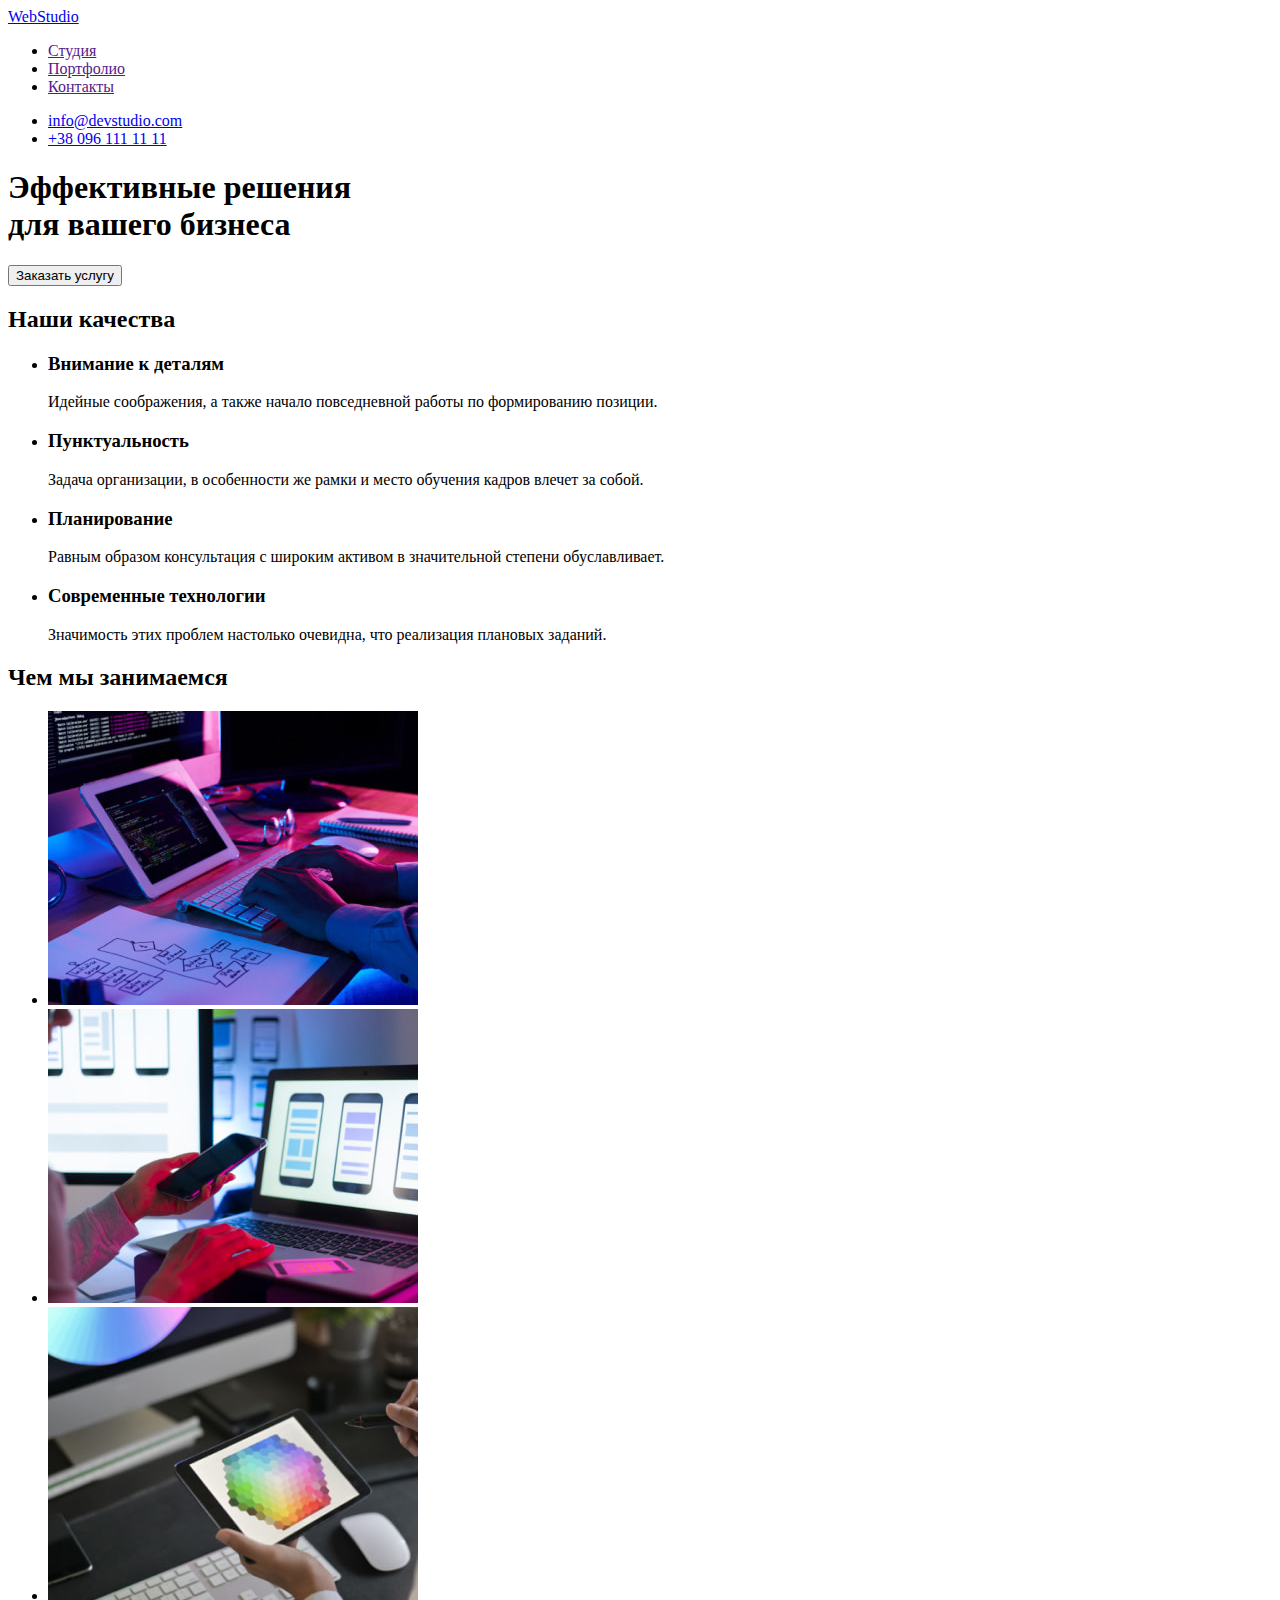
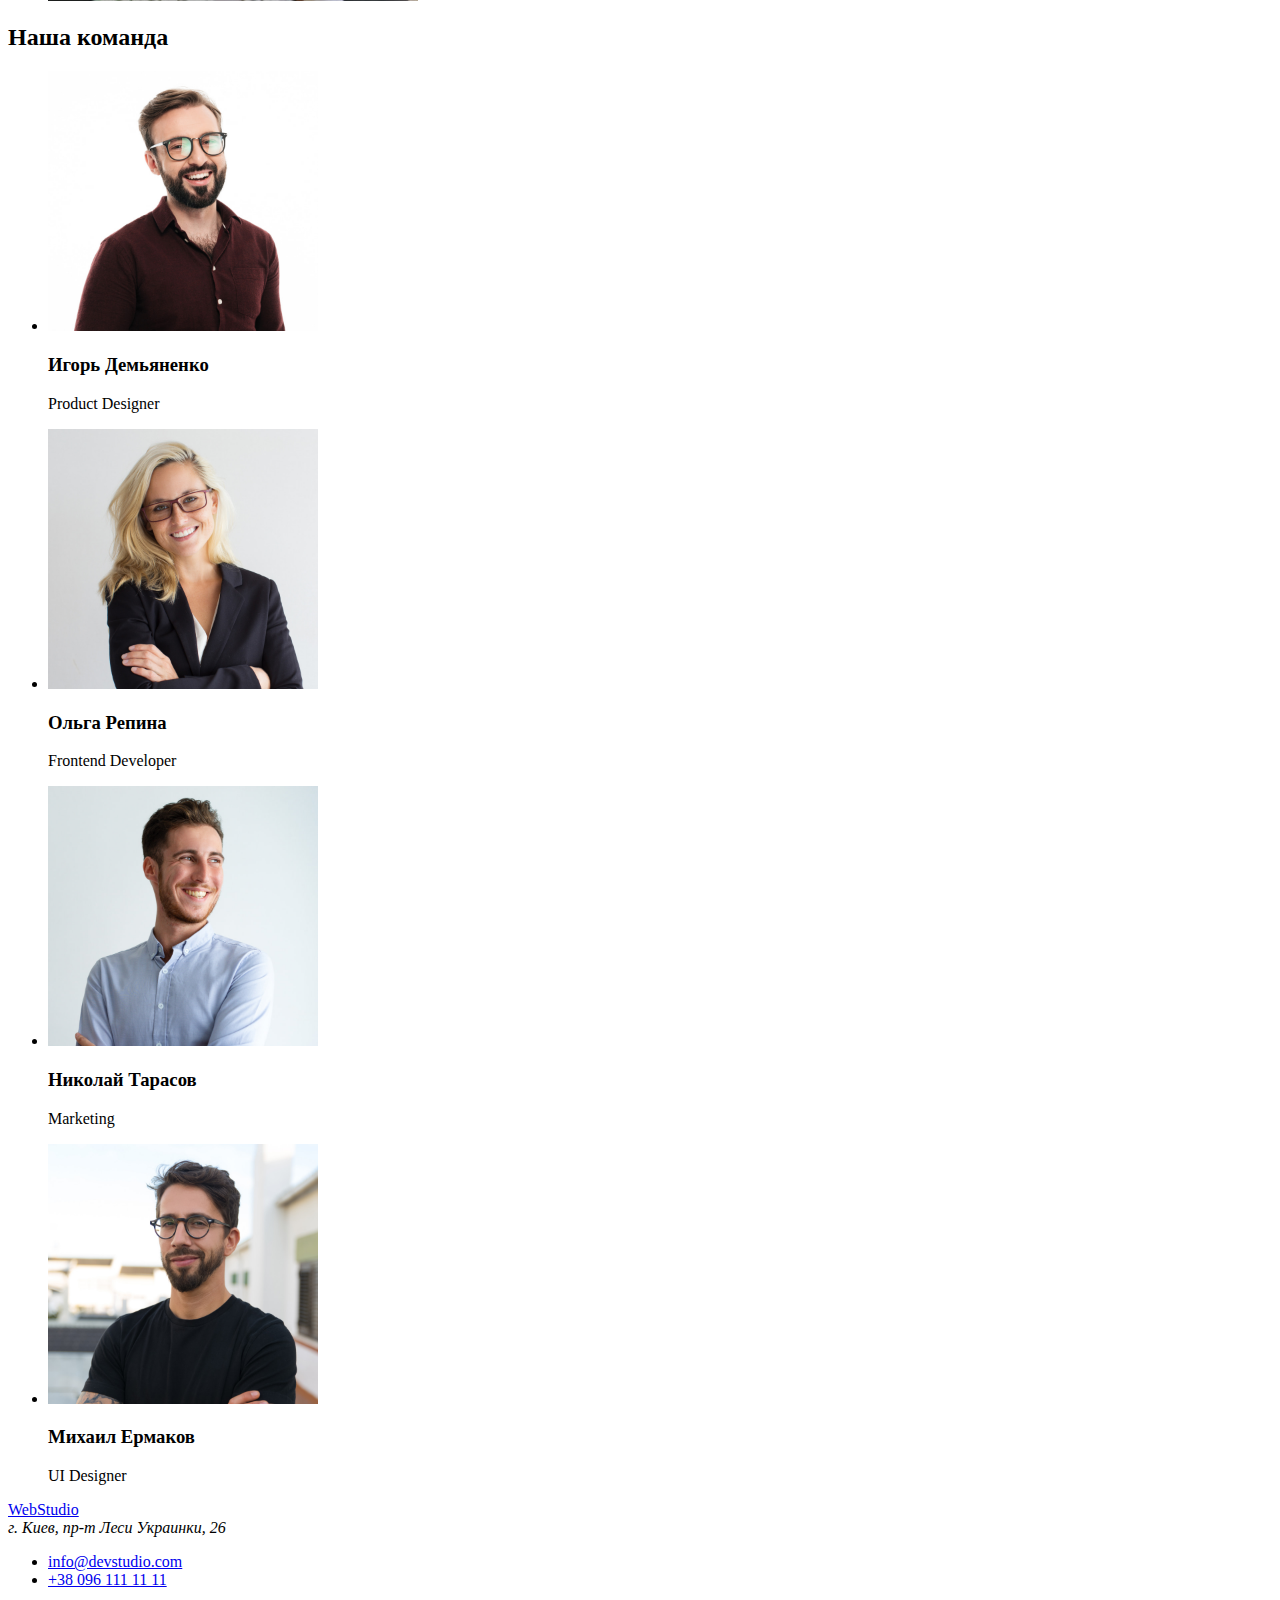
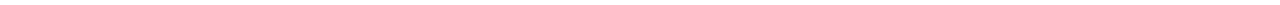
==== index.html @ e59cfdff "Initial commit" ====
<!DOCTYPE html>
<html lang="ru">
<head>
    <meta charset="UTF-8">
    <meta http-equiv="X-UA-Compatible" content="IE=edge">
    <meta name="viewport" content="width=device-width, initial-scale=1.0">
    <title>Web Studio</title>
</head>
<body>
    
    <header>
        <nav>
        <a href="index.html">
            WebStudio
        </a>
        <ul>
            <li><a href="">Студия</a></li>
            <li><a href="">Портфолио</a></li>
            <li><a href="">Контакты</a></li>
        </ul>
        </nav>
        <ul>
            <li><a href="mailto:info@devstudio.com">info@devstudio.com</a></li>
            <li><a href="tel:380961111111">+38 096 111 11 11</a></li>
        </ul>
    </header>
    <main>
        <!--Hero-->
        <div>
            <section>
                <h1>Эффективные решения<br>для вашего бизнеса</h1>
                <button type="button">Заказать услугу</button>
            </section>
        </div>
        <!--Our qualities-->
        <section>
            <h2>Наши качества</h2>
            <ul>
                <li><h3>Внимание к деталям</h3>
                    <p>Идейные соображения, а также начало повседневной работы по формированию позиции.
                    </p>
                </li>
                <li><h3>Пунктуальность</h3>
                    <p>Задача организации, в особенности же рамки и место обучения кадров влечет за собой.
                    </p>
                </li>
                <li><h3>Планирование</h3>
                    <p>Равным образом консультация с широким активом в значительной степени обуславливает.
                    </p>
                </li>
                <li><h3>Современные технологии</h3>
                    <p>Значимость этих проблем настолько очевидна, что реализация плановых заданий.
                    </p>
                </li>
            </ul>
           
            
        </section>
        <!--Our work process-->
        <section>
              <h2>Чем мы занимаемся</h2>
                <ul>
                   <li><img src="./images/box1.jpg" alt="Рабочий процесс" width="370" height="294"></li>
                   <li><img src="./images/box2.jpg" alt="Веб-дизайн для смартфонов" width="370" height="294"></li>
                   <li><img src="./images/box3.jpg" alt="Веб-дизайн для планшетов" width="370" height="294"></li>
               </ul> 
        </section>
        <!--Team-->
        <section>
            <h2>Наша команда</h2>
            <ul>
                <li>
                    <img src="./images/team-1.jpg" alt="Product Designer" width="270" height="260"/>
                    <h3>Игорь Демьяненко</h3>
                    <p>Product Designer</p>
                </li>
                <li>
                    <img src="./images/team-2.jpg" alt="Frontend Developer" width="270" height="260"/>
                    <h3>Ольга Репина</h3>
                    <p>Frontend Developer</p>
                </li>
                <li>
                    <img src="./images/team-3.jpg" alt="Marketing" width="270" height="260"/>
                    <h3>Николай Тарасов</h3>
                    <p>Marketing</p>
                </li>
                <li>
                    <img src="./images/team-4.jpg" alt="UI Designer" width="270" height="260"/>
                    <h3>Михаил Ермаков</h3>
                    <p>UI Designer</p>
                </li>
            </ul>
        </section>
    </main>
    <footer>
    <a href="index.html">WebStudio</a>
    <address>г. Киев, пр-т Леси Украинки, 26</address>
     <ul>
         <li><a href="mailto:info@devstudio.com">info@devstudio.com</a></li>
         <li><a href="tel:380961111111">+38 096 111 11 11</a></li>
     </ul>
    </footer>
</body>
</html>
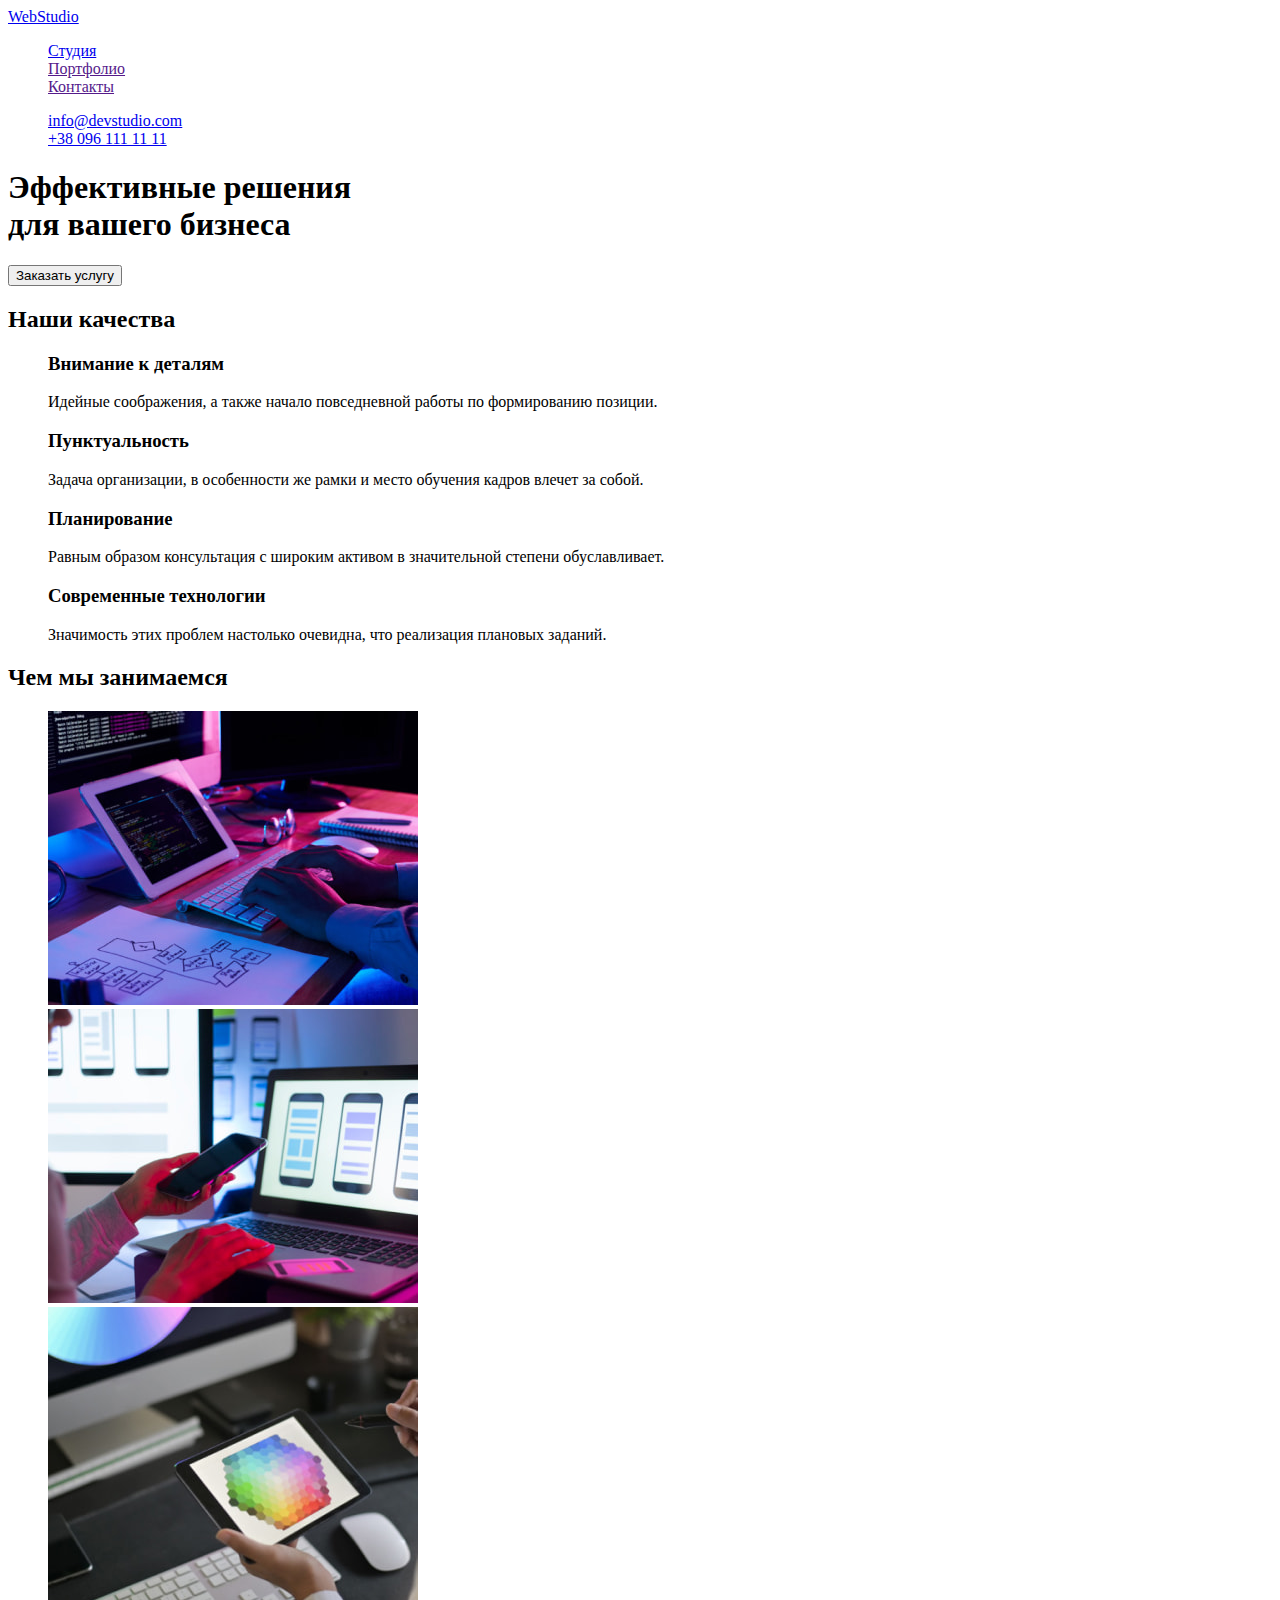
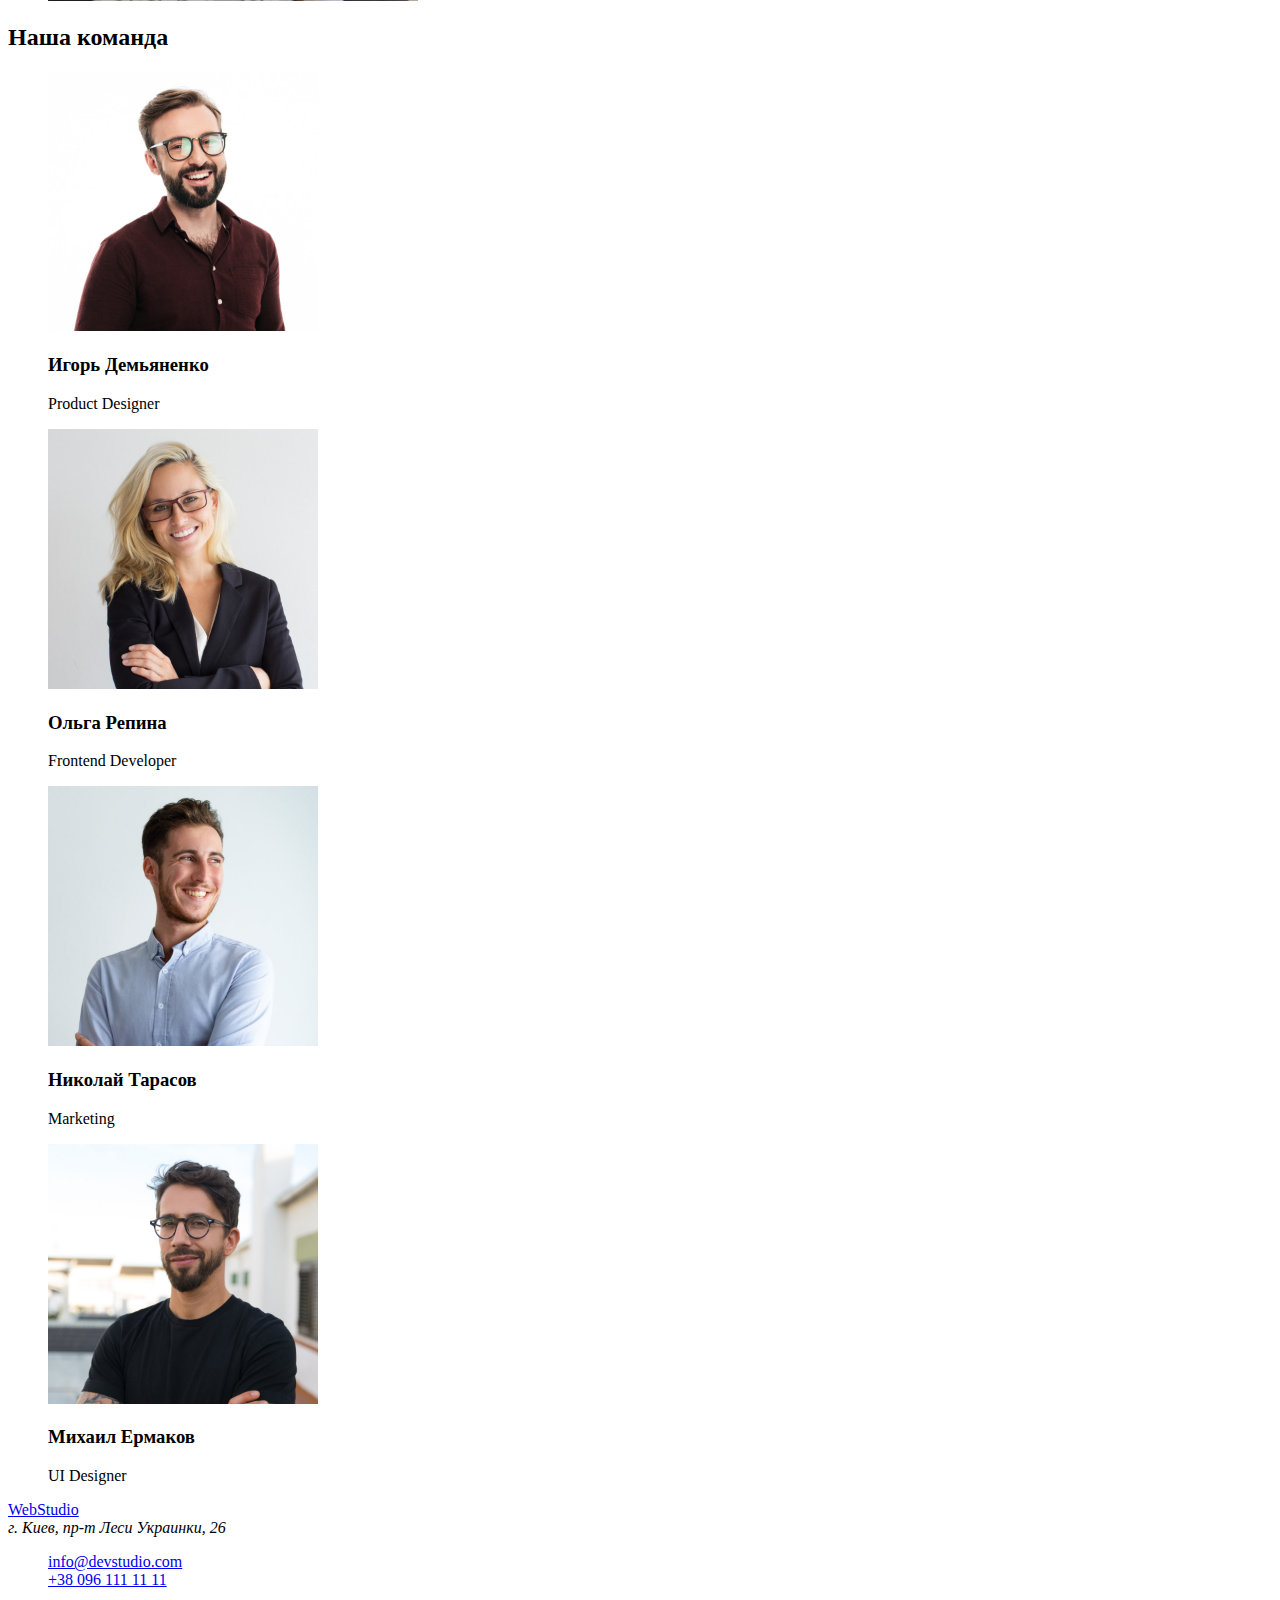
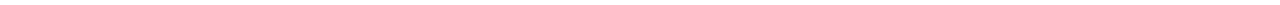
==== commit e034c126: "add portfolio" ====
--- a/index.html
+++ b/index.html
@@ -5,51 +5,56 @@
     <meta http-equiv="X-UA-Compatible" content="IE=edge">
     <meta name="viewport" content="width=device-width, initial-scale=1.0">
     <title>Web Studio</title>
+    <link rel="preconnect" href="https://fonts.googleapis.com">
+    <link rel="preconnect" href="https://fonts.gstatic.com" crossorigin>
+    <link href="https://fonts.googleapis.com/css2?family=Raleway:wght@700&family=Roboto:wght@400;500;700;900&display=swap"
+        rel="stylesheet">
+    <link rel="stylesheet" href="./css/styles.css">
 </head>
 <body>
-    
-    <header>
-        <nav>
-        <a href="index.html">
+    <!--Шапка-->
+    <header class="header">
+        <nav class="main-navigation">
+        <a class="main-link" href="index.html">
             WebStudio
         </a>
-        <ul>
-            <li><a href="">Студия</a></li>
-            <li><a href="">Портфолио</a></li>
-            <li><a href="">Контакты</a></li>
+        <ul class="header-list">
+            <li><a class="header-link active" href="/portfolio.htm">Студия</a></li>
+            <li><a class="header-link" href="">Портфолио</a></li>
+            <li><a class="header-link" href="">Контакты</a></li>
         </ul>
         </nav>
-        <ul>
-            <li><a href="mailto:info@devstudio.com">info@devstudio.com</a></li>
-            <li><a href="tel:380961111111">+38 096 111 11 11</a></li>
+        <ul class="list-adress">
+            <li><a class="mailto" href="mailto:info@devstudio.com">info@devstudio.com</a></li>
+            <li><a class="tel" href="tel:380961111111">+38 096 111 11 11</a></li>
         </ul>
     </header>
     <main>
         <!--Hero-->
-        <div>
-            <section>
-                <h1>Эффективные решения<br>для вашего бизнеса</h1>
-                <button type="button">Заказать услугу</button>
+        <div class="hero">
+            <section class="hero-section">
+                <h1 class="hero-slogan">Эффективные решения<br>для вашего бизнеса</h1>
+                <button type="button" class="order">Заказать услугу</button>
             </section>
         </div>
         <!--Our qualities-->
-        <section>
-            <h2>Наши качества</h2>
+        <section class="list-benefits">
+            <h2 class="hidden">Наши качества</h2>
             <ul>
-                <li><h3>Внимание к деталям</h3>
-                    <p>Идейные соображения, а также начало повседневной работы по формированию позиции.
+                <li><h3 class="title-benefits">Внимание к деталям</h3>
+                    <p class="benefits-description">Идейные соображения, а также начало повседневной работы по формированию позиции.
                     </p>
                 </li>
-                <li><h3>Пунктуальность</h3>
-                    <p>Задача организации, в особенности же рамки и место обучения кадров влечет за собой.
+                <li><h3 class="title-benefits">Пунктуальность</h3>
+                    <p class="benefits-description">Задача организации, в особенности же рамки и место обучения кадров влечет за собой.
                     </p>
                 </li>
-                <li><h3>Планирование</h3>
-                    <p>Равным образом консультация с широким активом в значительной степени обуславливает.
+                <li><h3 class="title-benefits">Планирование</h3>
+                    <p class="benefits-description">Равным образом консультация с широким активом в значительной степени обуславливает.
                     </p>
                 </li>
-                <li><h3>Современные технологии</h3>
-                    <p>Значимость этих проблем настолько очевидна, что реализация плановых заданий.
+                <li><h3 class="title-benefits">Современные технологии</h3>
+                    <p class="benefits-description">Значимость этих проблем настолько очевидна, что реализация плановых заданий.
                     </p>
                 </li>
             </ul>
@@ -58,47 +63,48 @@
         </section>
         <!--Our work process-->
         <section>
-              <h2>Чем мы занимаемся</h2>
+              <h2 class="title-two">Чем мы занимаемся</h2>
                 <ul>
-                   <li><img src="./images/box1.jpg" alt="Рабочий процесс" width="370" height="294"></li>
-                   <li><img src="./images/box2.jpg" alt="Веб-дизайн для смартфонов" width="370" height="294"></li>
-                   <li><img src="./images/box3.jpg" alt="Веб-дизайн для планшетов" width="370" height="294"></li>
+                   <li><img class="work-process" src="./images/box1.jpg" alt="Рабочий процесс" width="370" height="294"></li>
+                   <li><img class="work-process" src="./images/box2.jpg" alt="Веб-дизайн для смартфонов" width="370" height="294"></li>
+                   <li><img class="work-process" src="./images/box3.jpg" alt="Веб-дизайн для планшетов" width="370" height="294"></li>
                </ul> 
         </section>
         <!--Team-->
-        <section>
-            <h2>Наша команда</h2>
+        <section class="team">
+            <h2 class="title-two">Наша команда</h2>
             <ul>
                 <li>
-                    <img src="./images/team-1.jpg" alt="Product Designer" width="270" height="260"/>
-                    <h3>Игорь Демьяненко</h3>
-                    <p>Product Designer</p>
+                    <img class="team-pic" src="./images/team-1.jpg" alt="Product Designer" width="270" height="260"/>
+                    <h3 class="team-name">Игорь Демьяненко</h3>
+                    <p class="team-posicion">Product Designer</p>
                 </li>
                 <li>
-                    <img src="./images/team-2.jpg" alt="Frontend Developer" width="270" height="260"/>
-                    <h3>Ольга Репина</h3>
-                    <p>Frontend Developer</p>
+                    <img class="team-pic" src="./images/team-2.jpg" alt="Frontend Developer" width="270" height="260"/>
+                    <h3 class="team-name">Ольга Репина</h3>
+                    <p class="team-posicion">Frontend Developer</p>
                 </li>
                 <li>
-                    <img src="./images/team-3.jpg" alt="Marketing" width="270" height="260"/>
-                    <h3>Николай Тарасов</h3>
-                    <p>Marketing</p>
+                    <img class="team-pic" src="./images/team-3.jpg" alt="Marketing" width="270" height="260"/>
+                    <h3 class="team-name">Николай Тарасов</h3>
+                    <p class="team-posicion">Marketing</p>
                 </li>
                 <li>
-                    <img src="./images/team-4.jpg" alt="UI Designer" width="270" height="260"/>
-                    <h3>Михаил Ермаков</h3>
-                    <p>UI Designer</p>
+                    <img class="team-pic" src="./images/team-4.jpg" alt="UI Designer" width="270" height="260"/>
+                    <h3 class="team-name">Михаил Ермаков</h3>
+                    <p class="team-posicion">UI Designer</p>
                 </li>
             </ul>
         </section>
     </main>
-    <footer>
-    <a href="index.html">WebStudio</a>
-    <address>г. Киев, пр-т Леси Украинки, 26</address>
-     <ul>
-         <li><a href="mailto:info@devstudio.com">info@devstudio.com</a></li>
-         <li><a href="tel:380961111111">+38 096 111 11 11</a></li>
-     </ul>
+    <!--Подвал-->
+    <footer class="footer">
+    <a class="main-link" href="index.html">WebStudio</a>
+    <address class="address">г. Киев, пр-т Леси Украинки, 26</address>
+    <ul class="list-adress">
+        <li><a class="mailto" href="mailto:info@devstudio.com">info@devstudio.com</a></li>
+        <li><a class="tel" href="tel:380961111111">+38 096 111 11 11</a></li>
+    </ul>
     </footer>
 </body>
 </html>--- a/css/styles.css
+++ b/css/styles.css
@@ -0,0 +1,4 @@
+:root{
+
+}
+li {list-style: none;}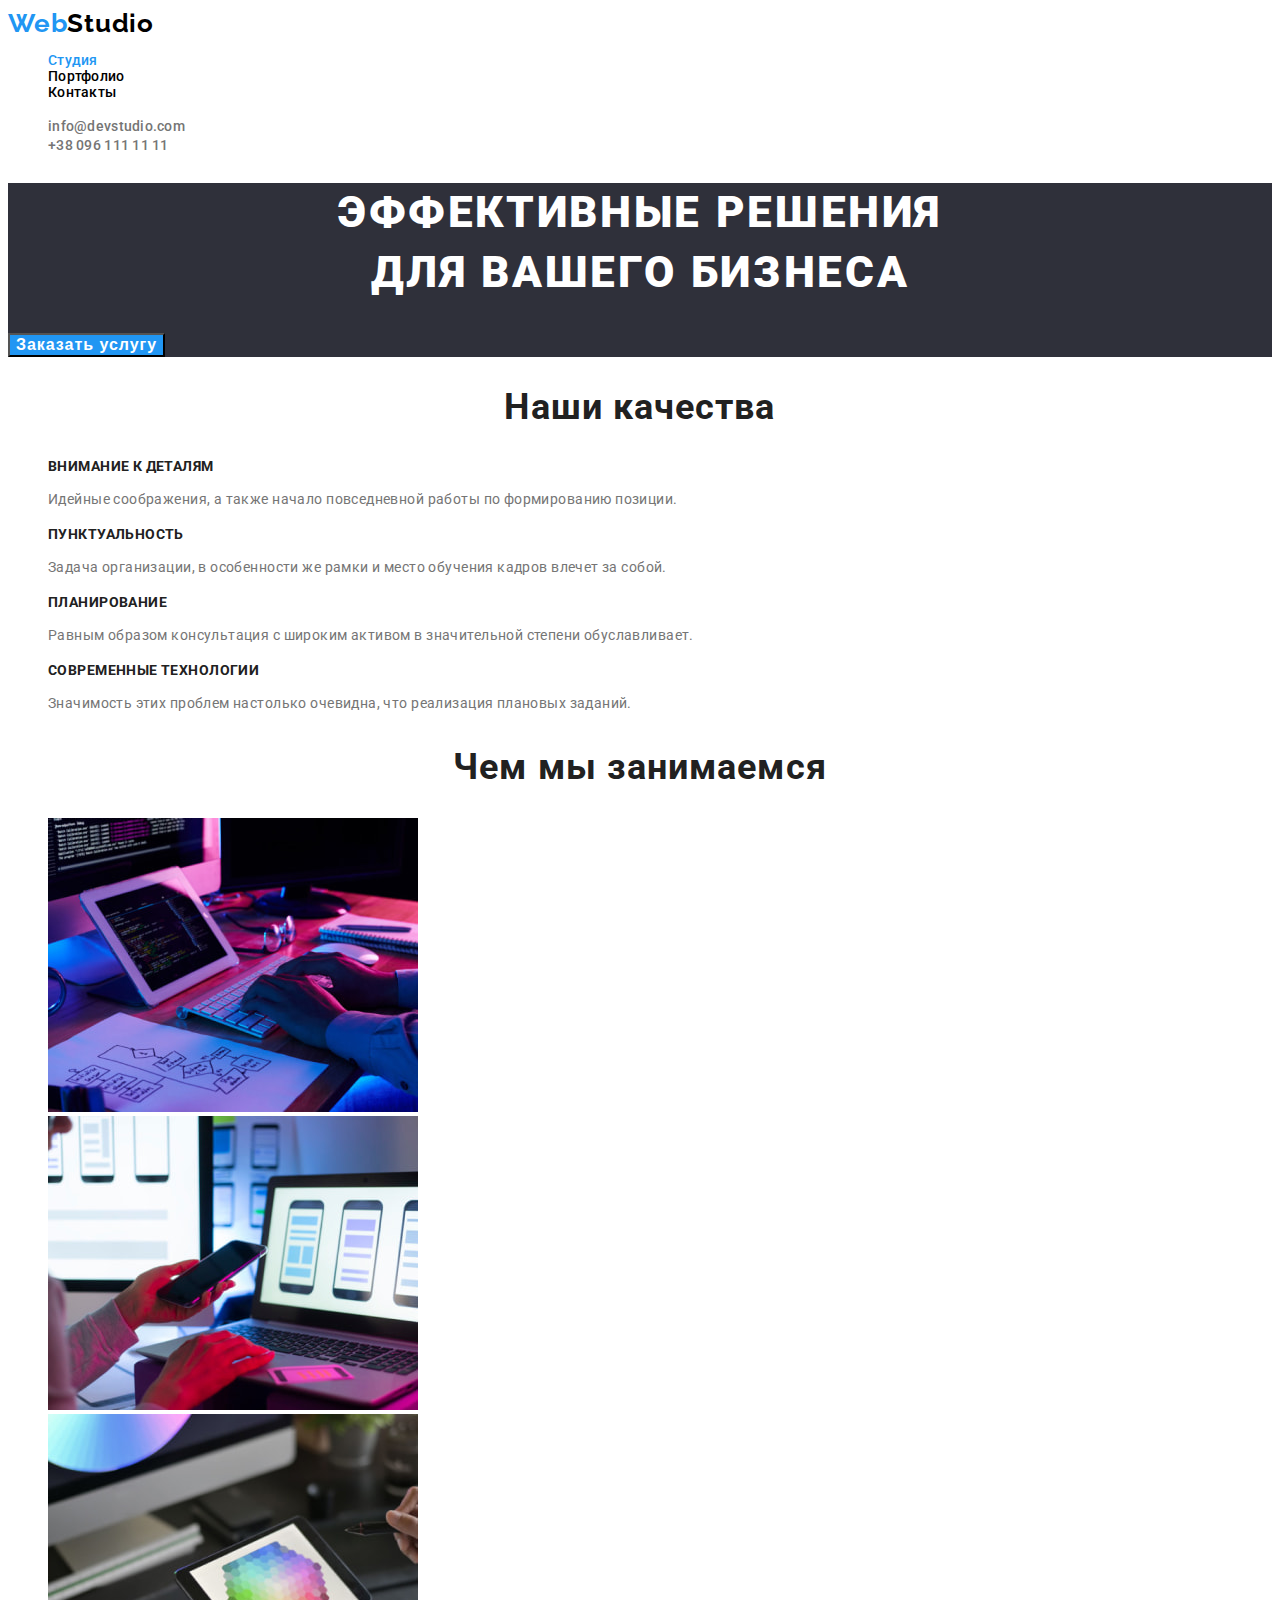
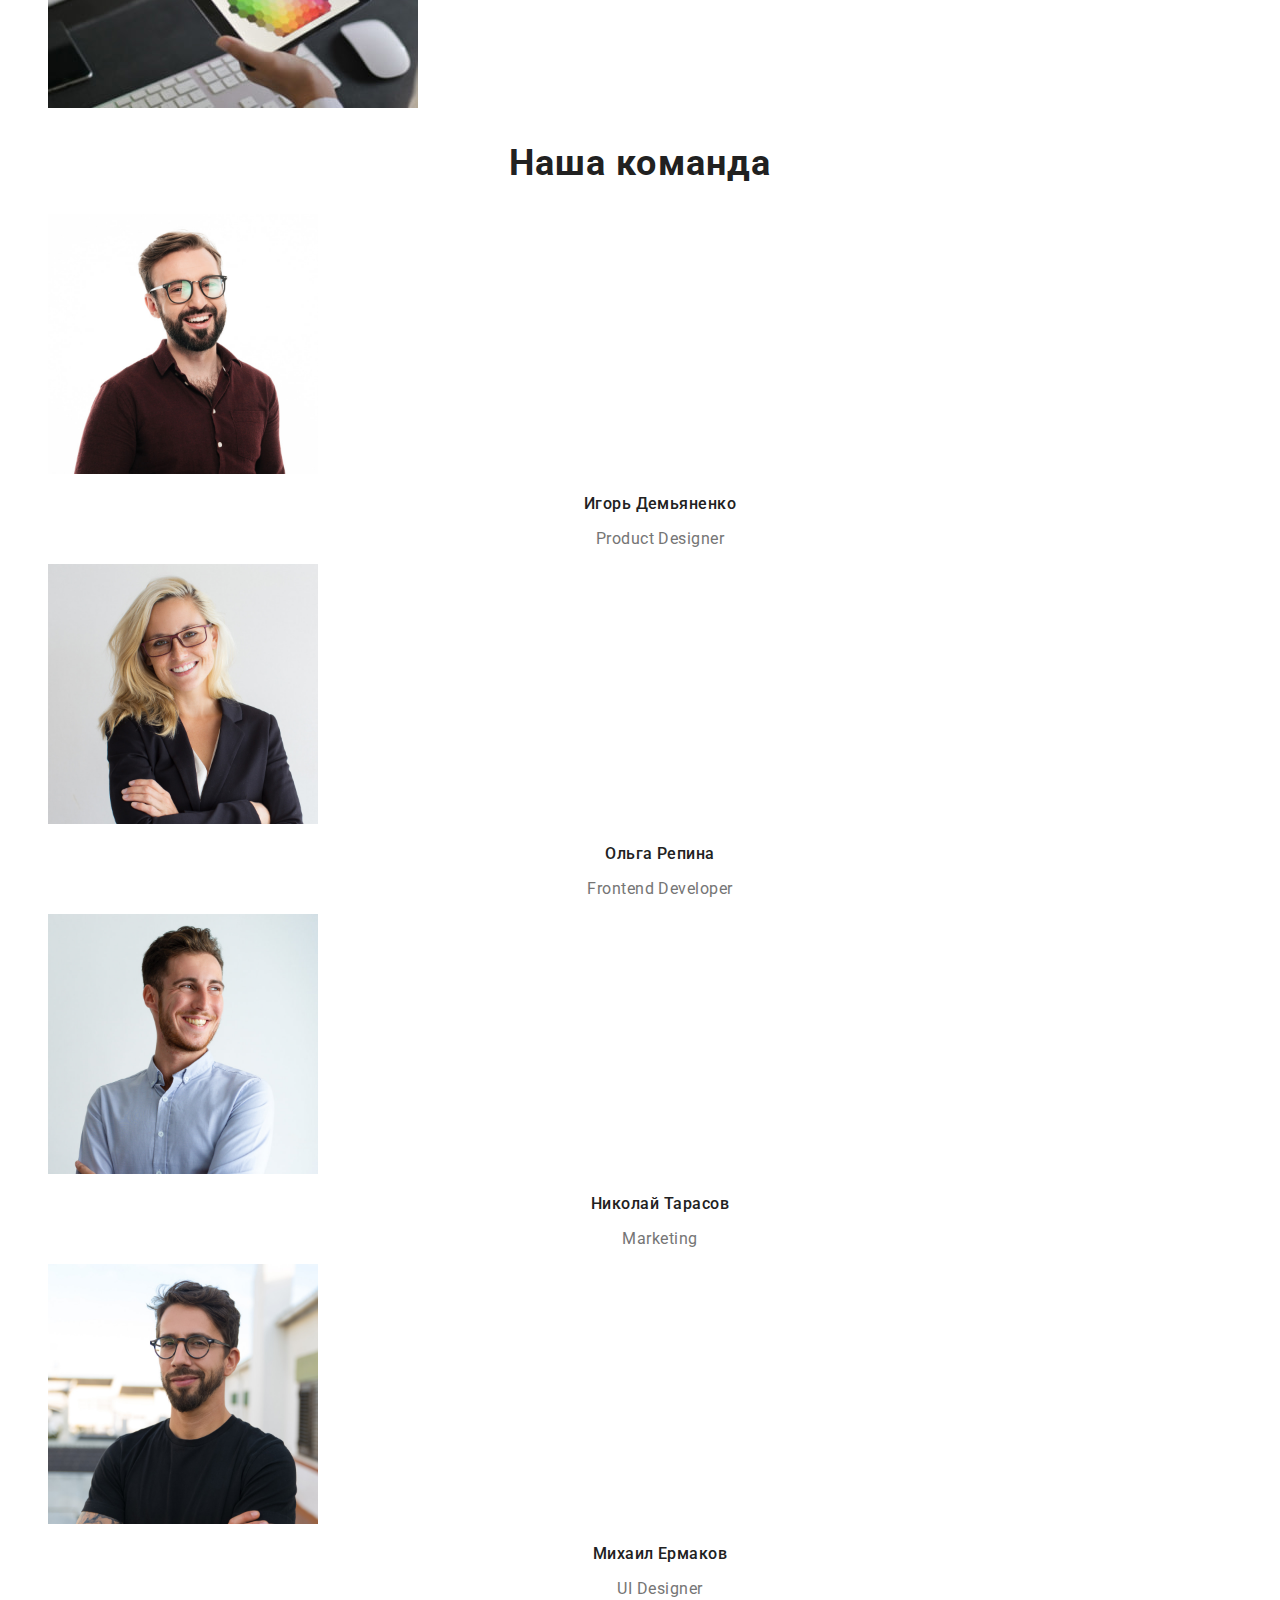
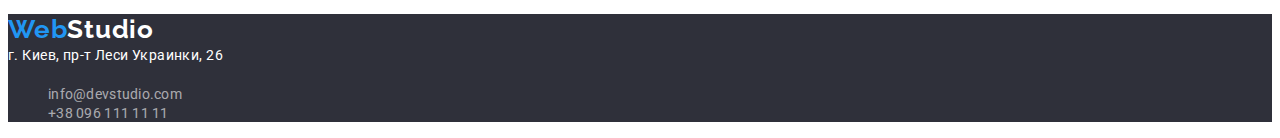
==== commit 40ba0101: "разметка портфолио + цвет и шрифт" ====
--- a/index.html
+++ b/index.html
@@ -9,101 +9,104 @@
     <link rel="preconnect" href="https://fonts.gstatic.com" crossorigin>
     <link href="https://fonts.googleapis.com/css2?family=Raleway:wght@700&family=Roboto:wght@400;500;700;900&display=swap"
         rel="stylesheet">
+    <link rel="stylesheet" href="./css/common.css">
     <link rel="stylesheet" href="./css/styles.css">
 </head>
-<body>
+<body class="page">
     <!--Шапка-->
-    <header class="header">
-        <nav class="main-navigation">
-        <a class="main-link" href="index.html">
-            WebStudio
+    <header class="page-header">
+        <nav class="main-nav">
+        <a class="logo" href="./index.html">
+            Web<span class="logo-color">Studio</span>
         </a>
-        <ul class="header-list">
-            <li><a class="header-link active" href="/portfolio.htm">Студия</a></li>
-            <li><a class="header-link" href="">Портфолио</a></li>
-            <li><a class="header-link" href="">Контакты</a></li>
+        <ul class="header-nav list">
+                <li class="item"><a class="link current" href="./index.html">Студия</a></li>
+                <li class="item"><a class="link" href="./portfolio.htm">Портфолио</a></li>
+                <li class="item"><a class="link" href="">Контакты</a></li>
         </ul>
         </nav>
-        <ul class="list-adress">
-            <li><a class="mailto" href="mailto:info@devstudio.com">info@devstudio.com</a></li>
-            <li><a class="tel" href="tel:380961111111">+38 096 111 11 11</a></li>
+        <ul class="list-address">
+            <li class="item"><a class="mailto" href="mailto:info@devstudio.com">info@devstudio.com</a></li>
+            <li class="item"><a class="tel" href="tel:380961111111">+38 096 111 11 11</a></li>
         </ul>
     </header>
     <main>
         <!--Hero-->
         <div class="hero">
             <section class="hero-section">
-                <h1 class="hero-slogan">Эффективные решения<br>для вашего бизнеса</h1>
-                <button type="button" class="order">Заказать услугу</button>
+                <h1 class="hero-title">Эффективные решения<br>для вашего бизнеса</h1>
+                <button type="button" class="primary btn">Заказать услугу</button>
             </section>
         </div>
-        <!--Our qualities-->
-        <section class="list-benefits">
-            <h2 class="hidden">Наши качества</h2>
-            <ul>
-                <li><h3 class="title-benefits">Внимание к деталям</h3>
-                    <p class="benefits-description">Идейные соображения, а также начало повседневной работы по формированию позиции.
+        <!--Qualities-->
+        <section class="section">
+            <h2 class="hidden section-title">Наши качества</h2>
+            <ul class="feature-list">
+                <li class="item"><h3 class="title">Внимание к деталям</h3>
+                    <p class="text">Идейные соображения, а также начало повседневной работы по формированию позиции.
                     </p>
                 </li>
-                <li><h3 class="title-benefits">Пунктуальность</h3>
-                    <p class="benefits-description">Задача организации, в особенности же рамки и место обучения кадров влечет за собой.
+                <li class="item"><h3 class="title">Пунктуальность</h3>
+                    <p class="text">Задача организации, в особенности же рамки и место обучения кадров влечет за собой.
                     </p>
                 </li>
-                <li><h3 class="title-benefits">Планирование</h3>
-                    <p class="benefits-description">Равным образом консультация с широким активом в значительной степени обуславливает.
+                <li class="item"><h3 class="title">Планирование</h3>
+                    <p class="text">Равным образом консультация с широким активом в значительной степени обуславливает.
                     </p>
                 </li>
-                <li><h3 class="title-benefits">Современные технологии</h3>
-                    <p class="benefits-description">Значимость этих проблем настолько очевидна, что реализация плановых заданий.
+                <li class="item"><h3 class="title">Современные технологии</h3>
+                    <p class="text">Значимость этих проблем настолько очевидна, что реализация плановых заданий.
                     </p>
                 </li>
             </ul>
            
             
         </section>
-        <!--Our work process-->
-        <section>
-              <h2 class="title-two">Чем мы занимаемся</h2>
-                <ul>
-                   <li><img class="work-process" src="./images/box1.jpg" alt="Рабочий процесс" width="370" height="294"></li>
-                   <li><img class="work-process" src="./images/box2.jpg" alt="Веб-дизайн для смартфонов" width="370" height="294"></li>
-                   <li><img class="work-process" src="./images/box3.jpg" alt="Веб-дизайн для планшетов" width="370" height="294"></li>
+        <!--Work process-->
+        <section class="section">
+              <h2 class="section-title">Чем мы занимаемся</h2>
+                <ul class="list-pic">
+                   <li class="item"><img class="work-process" src="./images/box1.jpg" alt="Рабочий процесс" width="370" height="294"></li>
+                   <li class="item"><img class="work-process" src="./images/box2.jpg" alt="Веб-дизайн для смартфонов" width="370" height="294"></li>
+                   <li class="item"><img class="work-process" src="./images/box3.jpg" alt="Веб-дизайн для планшетов" width="370" height="294"></li>
                </ul> 
         </section>
         <!--Team-->
-        <section class="team">
-            <h2 class="title-two">Наша команда</h2>
-            <ul>
-                <li>
+        <section class="section">
+            <h2 class="section-title">Наша команда</h2>
+            <ul class="team-list">
+                <li class="item">
                     <img class="team-pic" src="./images/team-1.jpg" alt="Product Designer" width="270" height="260"/>
-                    <h3 class="team-name">Игорь Демьяненко</h3>
-                    <p class="team-posicion">Product Designer</p>
+                    <h3 class="title">Игорь Демьяненко</h3>
+                    <p class="team-position">Product Designer</p>
                 </li>
-                <li>
+                <li class="item">
                     <img class="team-pic" src="./images/team-2.jpg" alt="Frontend Developer" width="270" height="260"/>
-                    <h3 class="team-name">Ольга Репина</h3>
-                    <p class="team-posicion">Frontend Developer</p>
+                    <h3 class="title">Ольга Репина</h3>
+                    <p class="team-position">Frontend Developer</p>
                 </li>
-                <li>
+                <li class="item">
                     <img class="team-pic" src="./images/team-3.jpg" alt="Marketing" width="270" height="260"/>
-                    <h3 class="team-name">Николай Тарасов</h3>
-                    <p class="team-posicion">Marketing</p>
+                    <h3 class="title">Николай Тарасов</h3>
+                    <p class="team-position">Marketing</p>
                 </li>
-                <li>
+                <li class="item">
                     <img class="team-pic" src="./images/team-4.jpg" alt="UI Designer" width="270" height="260"/>
-                    <h3 class="team-name">Михаил Ермаков</h3>
-                    <p class="team-posicion">UI Designer</p>
+                    <h3 class="title">Михаил Ермаков</h3>
+                    <p class="team-position">UI Designer</p>
                 </li>
             </ul>
         </section>
     </main>
     <!--Подвал-->
     <footer class="footer">
-    <a class="main-link" href="index.html">WebStudio</a>
+    <a class="logo" href="./index.html">
+        Web<span class="logo-color">Studio</span>
+    </a>
     <address class="address">г. Киев, пр-т Леси Украинки, 26</address>
-    <ul class="list-adress">
-        <li><a class="mailto" href="mailto:info@devstudio.com">info@devstudio.com</a></li>
-        <li><a class="tel" href="tel:380961111111">+38 096 111 11 11</a></li>
+    <ul class="list-address">
+        <li class="item"><a class="mailto down" href="mailto:info@devstudio.com">info@devstudio.com</a></li>
+        <li class="item"><a class="tel down" href="tel:380961111111">+38 096 111 11 11</a></li>
     </ul>
     </footer>
 </body>
--- a/css/common.css
+++ b/css/common.css
@@ -0,0 +1,109 @@
+:root {
+
+--primary-text-color: #212121;
+--secondary-text-color: #757575;
+--accent-color: #2196F3;
+--white-color: #ffffff;
+--black-color: #000000;
+--secondary-bgc: #2F303A;
+}
+
+/*
+    color: #2F303A темно серый фон
+    #ECECEC -сероватый фон
+    #212121 - почти черный текст
+    #000000 - чисто черный
+    #2196F3 синий акцент
+    #757575 - срене сперый
+    #FFFFFF - белый
+
+*/
+
+body {
+    background-color: var(--white-color); 
+    color: var(--primary-text-color);
+    font-family: 'Roboto', sans-serif;
+    
+}
+
+.logo {
+    color: var(--accent-color);
+    text-decoration: none; 
+    font-weight: 700;
+    font-family: 'Raleway', sans-serif;
+    font-size: 26px;
+    line-height: 1,19;
+    letter-spacing: 0.03em;
+    }
+
+.logo-color {
+    color: var(--black-color)
+}
+/* Header */
+.page-header {
+    background-color: var(--white-color);
+    
+}
+    
+
+.header-nav .link {
+    color: var(--black-color);
+    text-decoration: none;
+}
+.header-nav.list {
+font-style: normal;
+font-weight: 500;
+font-size: 14px;
+line-height: 1.14x;
+letter-spacing: 0.02em;
+
+text-decoration: none;
+
+color: var(--primary-text-color);
+}
+.header-nav .link.current {
+    color: var(--accent-color)
+}
+.mailto, .tel {
+font-weight: 500;
+font-size: 14px;
+line-height: 1.14;
+letter-spacing: 0.02em;
+
+text-decoration: none;
+
+color: var(--secondary-text-color);
+}
+
+.mailto.down,
+.tel.down {
+font-weight: 400;
+font-size: 14px;
+line-height: 1.71px;
+
+color: rgba(255, 255, 255, 0.6);
+
+}
+
+.footer {
+    background-color: var(--secondary-bgc);
+}
+.footer .logo-color {
+color: var(--white-color);
+}
+.address {
+    color: var(--white-color);
+    font-style: normal;
+font-size: 14px;
+line-height: 1.71;
+letter-spacing: 0.03em;
+}
+
+.header-nav .link:hover, .header-nav 
+.link:focus, 
+.mailto:focus, .mailto:hover, 
+.tel:hover,  .tel:focus  {
+    color: var(--accent-color);
+}
+.item {
+    list-style: none;}--- a/css/styles.css
+++ b/css/styles.css
@@ -1,4 +1,97 @@
-:root{
 
+/* Hero */
+.hero { 
+    background-color: var(--secondary-bgc); 
+    color: var(--white-color);
 }
-li {list-style: none;}+
+.hero-title {
+font-weight: 900;
+font-size: 44px;
+line-height: 1.36;
+text-align: center;
+letter-spacing: 0.06em;
+text-transform: uppercase;
+
+color: var(--white-color);
+    }
+
+.primary.btn {
+    background-color: var(--accent-color);
+    color: var(--white-color);
+    cursor: pointer;
+    font-weight: 700;
+    font-size: 16px;
+    line-height: 1,88;
+    text-align: center;
+    letter-spacing: 0.06em;
+    }
+
+.btn {
+    background-color: #F5F4FA;
+    color: var(--primary-text-color);
+    font-weight: 500;
+font-size: 16px;
+line-height: 1,62;
+text-align: center;
+letter-spacing: 0.03em;
+}
+
+.btn:hover, .btn:focus {
+    background-color: var(--accent-color);
+    color: var(--white-color);
+    cursor: pointer;
+}
+
+
+    /* Sections */
+    
+    
+    .section-title {
+font-weight: 700;
+font-size: 36px;
+line-height: 1.17;
+text-align: center;
+letter-spacing: 0.03em;
+
+color: var(--primary-text-color);
+    }
+    .feature-list .title {
+font-weight: 700;
+font-size: 14px;
+line-height: 16px;
+letter-spacing: 0.03em;
+text-transform: uppercase;
+
+color: var(--primary-text-color);
+    }
+
+    .feature-list .text {
+font-size: 14px;
+line-height: 1.71;
+
+letter-spacing: 0.03em;
+
+color: var(--secondary-text-color);
+    }
+
+    .team-list .title {
+font-weight: 500;
+font-size: 16px;
+line-height: 1.19;
+text-align: center;
+letter-spacing: 0.03em;
+
+color: var(--primary-text-color);
+    }
+
+.team-position {
+    font-style: normal; 
+font-size: 16px;
+line-height: 1.19;
+
+text-align: center;
+letter-spacing: 0.03em;
+
+color: var(--secondary-text-color);
+}
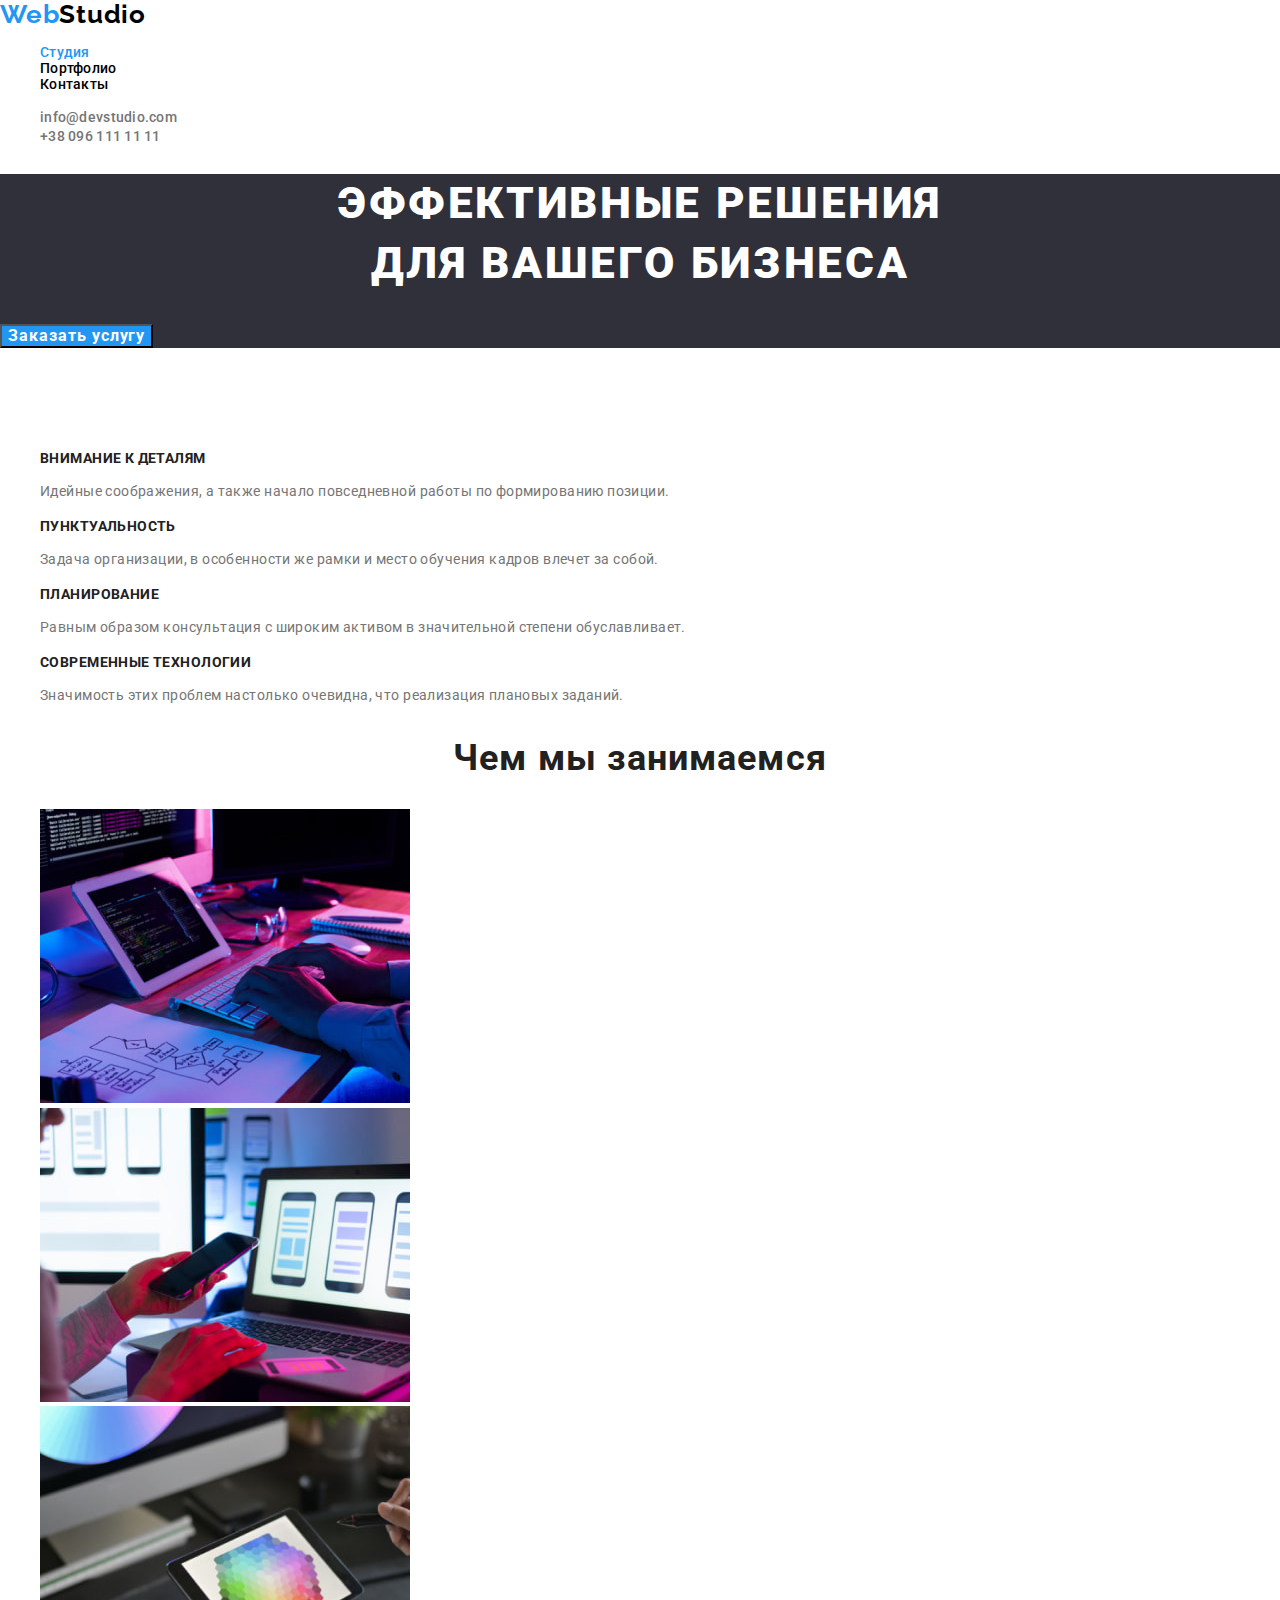
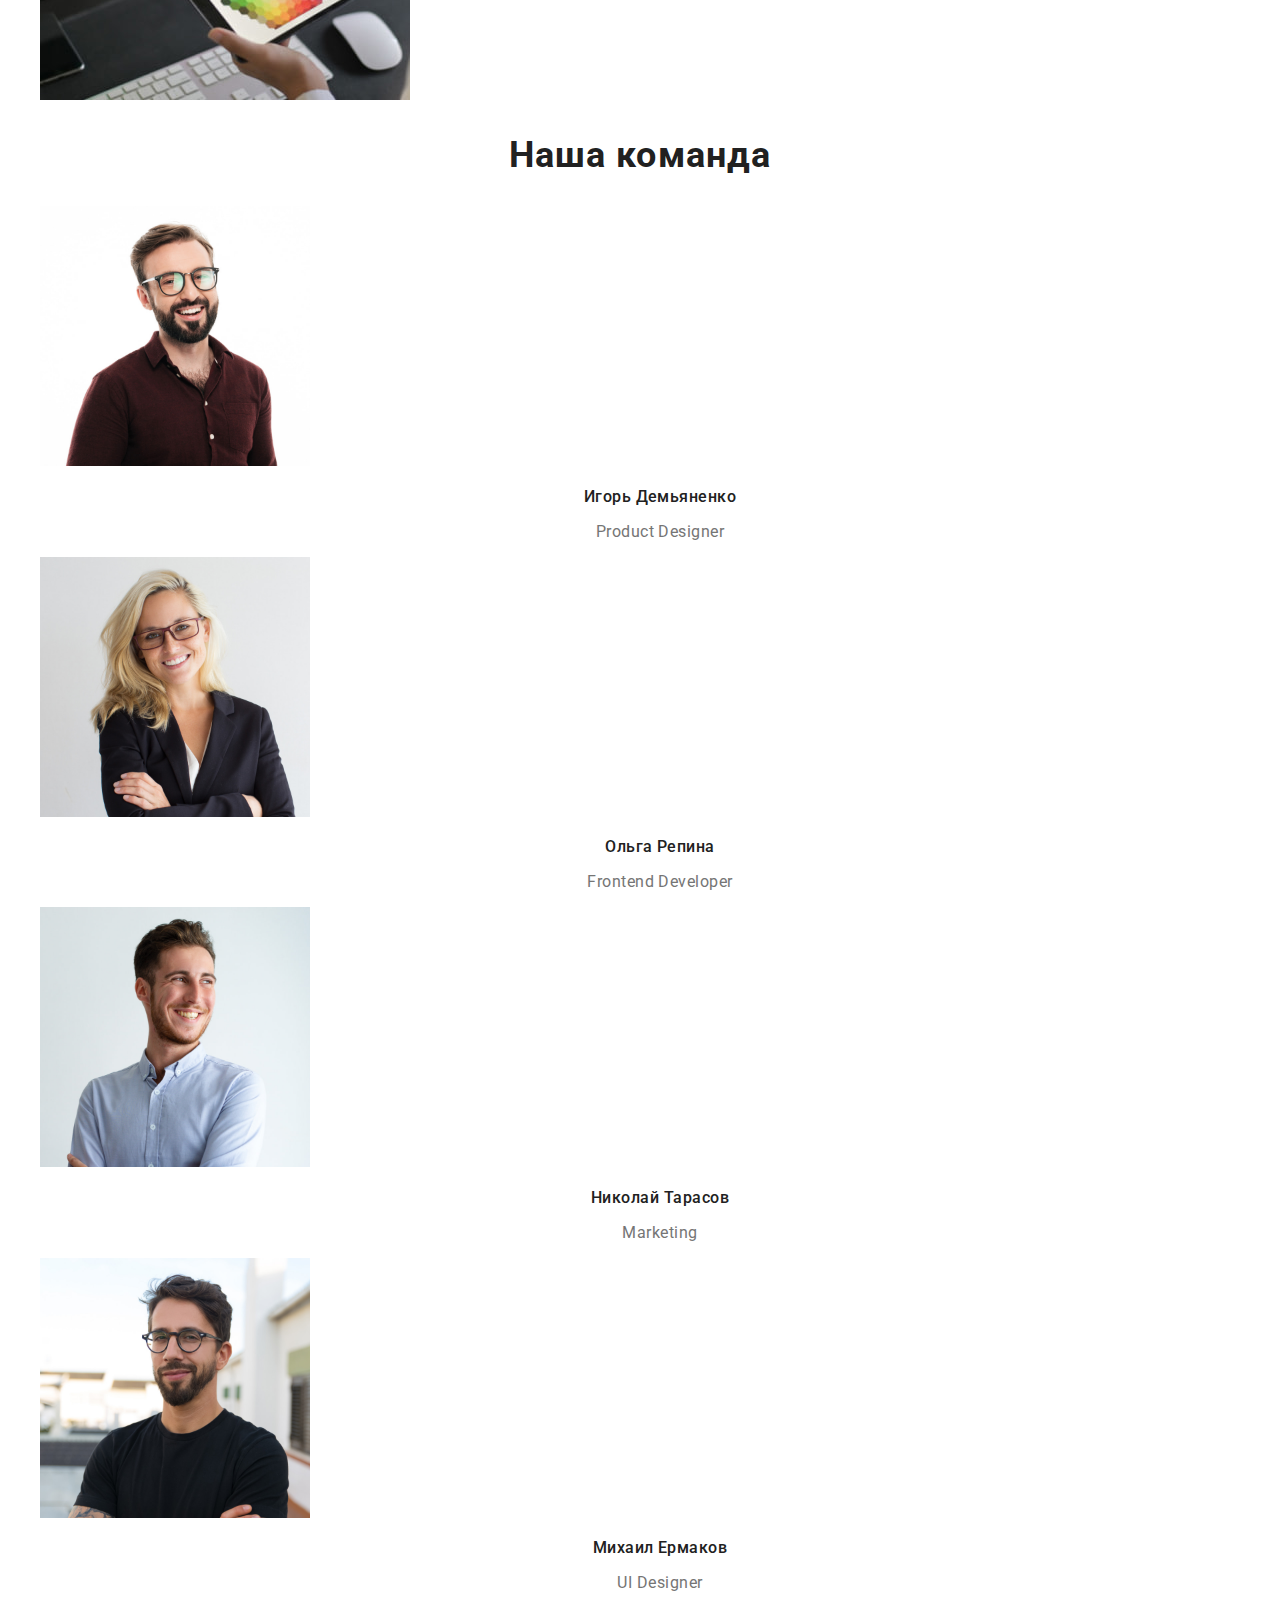
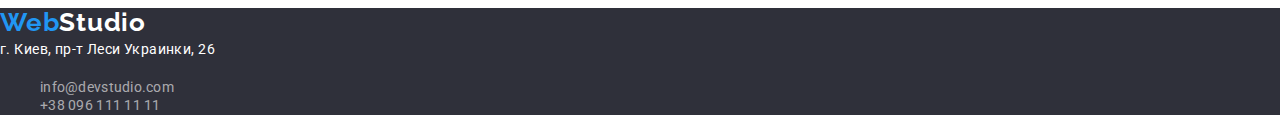
==== commit 495aca41: "ready for next task" ====
--- a/index.html
+++ b/index.html
@@ -1,113 +1,197 @@
 <!DOCTYPE html>
 <html lang="ru">
-<head>
-    <meta charset="UTF-8">
-    <meta http-equiv="X-UA-Compatible" content="IE=edge">
-    <meta name="viewport" content="width=device-width, initial-scale=1.0">
+  <head>
+    <meta charset="UTF-8" />
+    <meta http-equiv="X-UA-Compatible" content="IE=edge" />
+    <meta name="viewport" content="width=device-width, initial-scale=1.0" />
     <title>Web Studio</title>
-    <link rel="preconnect" href="https://fonts.googleapis.com">
-    <link rel="preconnect" href="https://fonts.gstatic.com" crossorigin>
-    <link href="https://fonts.googleapis.com/css2?family=Raleway:wght@700&family=Roboto:wght@400;500;700;900&display=swap"
-        rel="stylesheet">
-    <link rel="stylesheet" href="./css/common.css">
-    <link rel="stylesheet" href="./css/styles.css">
-</head>
-<body class="page">
+    <link
+      rel="stylesheet"
+      href="https://cdnjs.cloudflare.com/ajax/libs/modern-normalize/1.0.0/modern-normalize.min.css"
+    />
+    <link rel="preconnect" href="https://fonts.googleapis.com" />
+    <link rel="preconnect" href="https://fonts.gstatic.com" crossorigin />
+    <link
+      href="https://fonts.googleapis.com/css2?family=Raleway:wght@700&family=Roboto:wght@400;500;700;900&display=swap"
+      rel="stylesheet"
+    />
+    <link rel="stylesheet" href="./css/common.css" />
+    <link rel="stylesheet" href="./css/styles.css" />
+  </head>
+  <body class="page">
     <!--Шапка-->
     <header class="page-header">
+      <div class="header-container">
         <nav class="main-nav">
-        <a class="logo" href="./index.html">
+          <a class="logo" href="./index.html">
             Web<span class="logo-color">Studio</span>
-        </a>
-        <ul class="header-nav list">
-                <li class="item"><a class="link current" href="./index.html">Студия</a></li>
-                <li class="item"><a class="link" href="./portfolio.htm">Портфолио</a></li>
-                <li class="item"><a class="link" href="">Контакты</a></li>
-        </ul>
+          </a>
+          <ul class="header-nav list">
+            <li class="item">
+              <a class="link current" href="./index.html">Студия</a>
+            </li>
+            <li class="item">
+              <a class="link" href="./portfolio.htm">Портфолио</a>
+            </li>
+            <li class="item"><a class="link" href="">Контакты</a></li>
+          </ul>
         </nav>
         <ul class="list-address">
-            <li class="item"><a class="mailto" href="mailto:info@devstudio.com">info@devstudio.com</a></li>
-            <li class="item"><a class="tel" href="tel:380961111111">+38 096 111 11 11</a></li>
+          <li class="item">
+            <a class="mailto" href="mailto:info@devstudio.com"
+              >info@devstudio.com</a
+            >
+          </li>
+          <li class="item">
+            <a class="tel" href="tel:380961111111">+38 096 111 11 11</a>
+          </li>
         </ul>
+      </div>
     </header>
     <main>
-        <!--Hero-->
-        <div class="hero">
-            <section class="hero-section">
-                <h1 class="hero-title">Эффективные решения<br>для вашего бизнеса</h1>
-                <button type="button" class="primary btn">Заказать услугу</button>
-            </section>
-        </div>
-        <!--Qualities-->
-        <section class="section">
-            <h2 class="hidden section-title">Наши качества</h2>
-            <ul class="feature-list">
-                <li class="item"><h3 class="title">Внимание к деталям</h3>
-                    <p class="text">Идейные соображения, а также начало повседневной работы по формированию позиции.
-                    </p>
-                </li>
-                <li class="item"><h3 class="title">Пунктуальность</h3>
-                    <p class="text">Задача организации, в особенности же рамки и место обучения кадров влечет за собой.
-                    </p>
-                </li>
-                <li class="item"><h3 class="title">Планирование</h3>
-                    <p class="text">Равным образом консультация с широким активом в значительной степени обуславливает.
-                    </p>
-                </li>
-                <li class="item"><h3 class="title">Современные технологии</h3>
-                    <p class="text">Значимость этих проблем настолько очевидна, что реализация плановых заданий.
-                    </p>
-                </li>
-            </ul>
-           
-            
+      <!--Hero-->
+      <div class="hero">
+        <section class="hero-section">
+          <h1 class="hero-title">
+            Эффективные решения<br />для вашего бизнеса
+          </h1>
+          <button type="button" class="primary btn">Заказать услугу</button>
         </section>
-        <!--Work process-->
-        <section class="section">
-              <h2 class="section-title">Чем мы занимаемся</h2>
-                <ul class="list-pic">
-                   <li class="item"><img class="work-process" src="./images/box1.jpg" alt="Рабочий процесс" width="370" height="294"></li>
-                   <li class="item"><img class="work-process" src="./images/box2.jpg" alt="Веб-дизайн для смартфонов" width="370" height="294"></li>
-                   <li class="item"><img class="work-process" src="./images/box3.jpg" alt="Веб-дизайн для планшетов" width="370" height="294"></li>
-               </ul> 
-        </section>
-        <!--Team-->
-        <section class="section">
-            <h2 class="section-title">Наша команда</h2>
-            <ul class="team-list">
-                <li class="item">
-                    <img class="team-pic" src="./images/team-1.jpg" alt="Product Designer" width="270" height="260"/>
-                    <h3 class="title">Игорь Демьяненко</h3>
-                    <p class="team-position">Product Designer</p>
-                </li>
-                <li class="item">
-                    <img class="team-pic" src="./images/team-2.jpg" alt="Frontend Developer" width="270" height="260"/>
-                    <h3 class="title">Ольга Репина</h3>
-                    <p class="team-position">Frontend Developer</p>
-                </li>
-                <li class="item">
-                    <img class="team-pic" src="./images/team-3.jpg" alt="Marketing" width="270" height="260"/>
-                    <h3 class="title">Николай Тарасов</h3>
-                    <p class="team-position">Marketing</p>
-                </li>
-                <li class="item">
-                    <img class="team-pic" src="./images/team-4.jpg" alt="UI Designer" width="270" height="260"/>
-                    <h3 class="title">Михаил Ермаков</h3>
-                    <p class="team-position">UI Designer</p>
-                </li>
-            </ul>
-        </section>
+      </div>
+      <!--Qualities-->
+      <section class="section">
+        <h2 class="hidden section-title">Наши качества</h2>
+        <ul class="feature-list">
+          <li class="item">
+            <h3 class="title">Внимание к деталям</h3>
+            <p class="text">
+              Идейные соображения, а также начало повседневной работы по
+              формированию позиции.
+            </p>
+          </li>
+          <li class="item">
+            <h3 class="title">Пунктуальность</h3>
+            <p class="text">
+              Задача организации, в особенности же рамки и место обучения кадров
+              влечет за собой.
+            </p>
+          </li>
+          <li class="item">
+            <h3 class="title">Планирование</h3>
+            <p class="text">
+              Равным образом консультация с широким активом в значительной
+              степени обуславливает.
+            </p>
+          </li>
+          <li class="item">
+            <h3 class="title">Современные технологии</h3>
+            <p class="text">
+              Значимость этих проблем настолько очевидна, что реализация
+              плановых заданий.
+            </p>
+          </li>
+        </ul>
+      </section>
+      <!--Work process-->
+      <section class="section">
+        <h2 class="section-title">Чем мы занимаемся</h2>
+        <ul class="list-pic">
+          <li class="item">
+            <img
+              class="work-process"
+              src="./images/box1.jpg"
+              alt="Рабочий процесс"
+              width="370"
+              height="294"
+            />
+          </li>
+          <li class="item">
+            <img
+              class="work-process"
+              src="./images/box2.jpg"
+              alt="Веб-дизайн для смартфонов"
+              width="370"
+              height="294"
+            />
+          </li>
+          <li class="item">
+            <img
+              class="work-process"
+              src="./images/box3.jpg"
+              alt="Веб-дизайн для планшетов"
+              width="370"
+              height="294"
+            />
+          </li>
+        </ul>
+      </section>
+      <!--Team-->
+      <section class="section">
+        <h2 class="section-title">Наша команда</h2>
+        <ul class="team-list">
+          <li class="item">
+            <img
+              class="team-pic"
+              src="./images/team-1.jpg"
+              alt="Product Designer"
+              width="270"
+              height="260"
+            />
+            <h3 class="title">Игорь Демьяненко</h3>
+            <p class="team-position">Product Designer</p>
+          </li>
+          <li class="item">
+            <img
+              class="team-pic"
+              src="./images/team-2.jpg"
+              alt="Frontend Developer"
+              width="270"
+              height="260"
+            />
+            <h3 class="title">Ольга Репина</h3>
+            <p class="team-position">Frontend Developer</p>
+          </li>
+          <li class="item">
+            <img
+              class="team-pic"
+              src="./images/team-3.jpg"
+              alt="Marketing"
+              width="270"
+              height="260"
+            />
+            <h3 class="title">Николай Тарасов</h3>
+            <p class="team-position">Marketing</p>
+          </li>
+          <li class="item">
+            <img
+              class="team-pic"
+              src="./images/team-4.jpg"
+              alt="UI Designer"
+              width="270"
+              height="260"
+            />
+            <h3 class="title">Михаил Ермаков</h3>
+            <p class="team-position">UI Designer</p>
+          </li>
+        </ul>
+      </section>
     </main>
     <!--Подвал-->
     <footer class="footer">
-    <a class="logo" href="./index.html">
+      <a class="logo" href="./index.html">
         Web<span class="logo-color">Studio</span>
-    </a>
-    <address class="address">г. Киев, пр-т Леси Украинки, 26</address>
-    <ul class="list-address">
-        <li class="item"><a class="mailto down" href="mailto:info@devstudio.com">info@devstudio.com</a></li>
-        <li class="item"><a class="tel down" href="tel:380961111111">+38 096 111 11 11</a></li>
-    </ul>
+      </a>
+      <address class="address">г. Киев, пр-т Леси Украинки, 26</address>
+      <ul class="list-address">
+        <li class="item">
+          <a class="mailto down" href="mailto:info@devstudio.com"
+            >info@devstudio.com</a
+          >
+        </li>
+        <li class="item">
+          <a class="tel down" href="tel:380961111111">+38 096 111 11 11</a>
+        </li>
+      </ul>
     </footer>
-</body>
-</html>+  </body>
+</html>
--- a/css/common.css
+++ b/css/common.css
@@ -20,36 +20,31 @@
 */
 
 body {
-    background-color: var(--white-color); 
-    color: var(--primary-text-color);
-    font-family: 'Roboto', sans-serif;
+background-color: var(--white-color); 
+color: var(--primary-text-color);
+font-family: 'Roboto', sans-serif;
     
-}
-
-.logo {
-    color: var(--accent-color);
-    text-decoration: none; 
-    font-weight: 700;
-    font-family: 'Raleway', sans-serif;
-    font-size: 26px;
-    line-height: 1,19;
-    letter-spacing: 0.03em;
-    }
-
-.logo-color {
-    color: var(--black-color)
 }
 /* Header */
 .page-header {
-    background-color: var(--white-color);
-    
+background-color: var(--white-color);   
 }
     
 
-.header-nav .link {
-    color: var(--black-color);
-    text-decoration: none;
+.logo {
+color: var(--accent-color);
+text-decoration: none; 
+font-weight: 700;
+font-family: 'Raleway', sans-serif;
+font-size: 26px;
+line-height: 1,19;
+letter-spacing: 0.03em;
 }
+
+.logo-color {
+color: var(--black-color)
+}
+
 .header-nav.list {
 font-style: normal;
 font-weight: 500;
@@ -61,9 +56,16 @@
 
 color: var(--primary-text-color);
 }
+
+.header-nav .link {
+color: var(--black-color);
+text-decoration: none;
+}
+
 .header-nav .link.current {
     color: var(--accent-color)
 }
+
 .mailto, .tel {
 font-weight: 500;
 font-size: 14px;
@@ -75,6 +77,24 @@
 color: var(--secondary-text-color);
 }
 
+
+
+/* Footer */
+
+.footer {
+    background-color: var(--secondary-bgc);
+}
+.footer .logo-color {
+color: var(--white-color);
+}
+.address {
+color: var(--white-color);
+font-style: normal;
+font-size: 14px;
+line-height: 1.71;
+letter-spacing: 0.03em;
+}
+
 .mailto.down,
 .tel.down {
 font-weight: 400;
@@ -84,26 +104,9 @@
 color: rgba(255, 255, 255, 0.6);
 
 }
-
-.footer {
-    background-color: var(--secondary-bgc);
-}
-.footer .logo-color {
-color: var(--white-color);
-}
-.address {
-    color: var(--white-color);
-    font-style: normal;
-font-size: 14px;
-line-height: 1.71;
-letter-spacing: 0.03em;
-}
-
 .header-nav .link:hover, .header-nav 
 .link:focus, 
 .mailto:focus, .mailto:hover, 
 .tel:hover,  .tel:focus  {
     color: var(--accent-color);
 }
-.item {
-    list-style: none;}--- a/css/styles.css
+++ b/css/styles.css
@@ -1,97 +1,114 @@
 
+.item {
+list-style: none;
+}
+
+.container {
+  outline: 1px solid red;
+
+  width: 1200px;
+
+  padding-left: 15px;
+  padding-right: 15px;
+
+  margin-left: auto;
+  margin-right: auto;
+}
 /* Hero */
-.hero { 
-    background-color: var(--secondary-bgc); 
-    color: var(--white-color);
+.hero {
+  background-color: var(--secondary-bgc);
+  color: var(--white-color);
 }
 
 .hero-title {
-font-weight: 900;
-font-size: 44px;
-line-height: 1.36;
-text-align: center;
-letter-spacing: 0.06em;
-text-transform: uppercase;
+  font-weight: 900;
+  font-size: 44px;
+  line-height: 1.36;
+  text-align: center;
+  letter-spacing: 0.06em;
+  text-transform: uppercase;
 
-color: var(--white-color);
-    }
+  color: var(--white-color);
+}
 
 .primary.btn {
-    background-color: var(--accent-color);
-    color: var(--white-color);
-    cursor: pointer;
-    font-weight: 700;
-    font-size: 16px;
-    line-height: 1,88;
-    text-align: center;
-    letter-spacing: 0.06em;
-    }
+  background-color: var(--accent-color);
+  color: var(--white-color);
+  cursor: pointer;
+  font-weight: 700;
+  font-size: 16px;
+  line-height: 1, 88;
+  text-align: center;
+  letter-spacing: 0.06em;
+}
 
 .btn {
-    background-color: #F5F4FA;
-    color: var(--primary-text-color);
-    font-weight: 500;
-font-size: 16px;
-line-height: 1,62;
-text-align: center;
-letter-spacing: 0.03em;
+  background-color: #f5f4fa;
+  color: var(--primary-text-color);
+  font-weight: 500;
+  font-size: 16px;
+  line-height: 1, 62;
+  text-align: center;
+  letter-spacing: 0.03em;
 }
 
-.btn:hover, .btn:focus {
-    background-color: var(--accent-color);
-    color: var(--white-color);
-    cursor: pointer;
+.btn:hover,
+.btn:focus {
+  background-color: var(--accent-color);
+  color: var(--white-color);
+  cursor: pointer;
 }
 
+/* Sections */
+.hidden {
+  opacity: 0;
+}
 
-    /* Sections */
-    
-    
-    .section-title {
-font-weight: 700;
-font-size: 36px;
-line-height: 1.17;
-text-align: center;
-letter-spacing: 0.03em;
+.section-title {
+  font-weight: 700;
+  font-size: 36px;
+  line-height: 1.17;
+  text-align: center;
+  letter-spacing: 0.03em;
 
-color: var(--primary-text-color);
-    }
-    .feature-list .title {
-font-weight: 700;
-font-size: 14px;
-line-height: 16px;
-letter-spacing: 0.03em;
-text-transform: uppercase;
+  color: var(--primary-text-color);
+}
+.feature-list .title {
+  font-weight: 700;
+  font-size: 14px;
+  line-height: 16px;
+  letter-spacing: 0.03em;
+  text-transform: uppercase;
 
-color: var(--primary-text-color);
-    }
+  color: var(--primary-text-color);
+}
 
-    .feature-list .text {
-font-size: 14px;
-line-height: 1.71;
+.feature-list .text {
+  font-size: 14px;
+  line-height: 1.71;
 
-letter-spacing: 0.03em;
+  letter-spacing: 0.03em;
 
-color: var(--secondary-text-color);
-    }
+  color: var(--secondary-text-color);
+}
 
-    .team-list .title {
-font-weight: 500;
-font-size: 16px;
-line-height: 1.19;
-text-align: center;
-letter-spacing: 0.03em;
+.team-list .title {
+  font-weight: 500;
+  font-size: 16px;
+  line-height: 1.19;
+  text-align: center;
+  letter-spacing: 0.03em;
 
-color: var(--primary-text-color);
-    }
+  color: var(--primary-text-color);
+}
 
 .team-position {
-    font-style: normal; 
-font-size: 16px;
-line-height: 1.19;
+  font-style: normal;
+  font-size: 16px;
+  line-height: 1.19;
 
-text-align: center;
-letter-spacing: 0.03em;
+  text-align: center;
+  letter-spacing: 0.03em;
 
-color: var(--secondary-text-color);
+  color: var(--secondary-text-color);
 }
